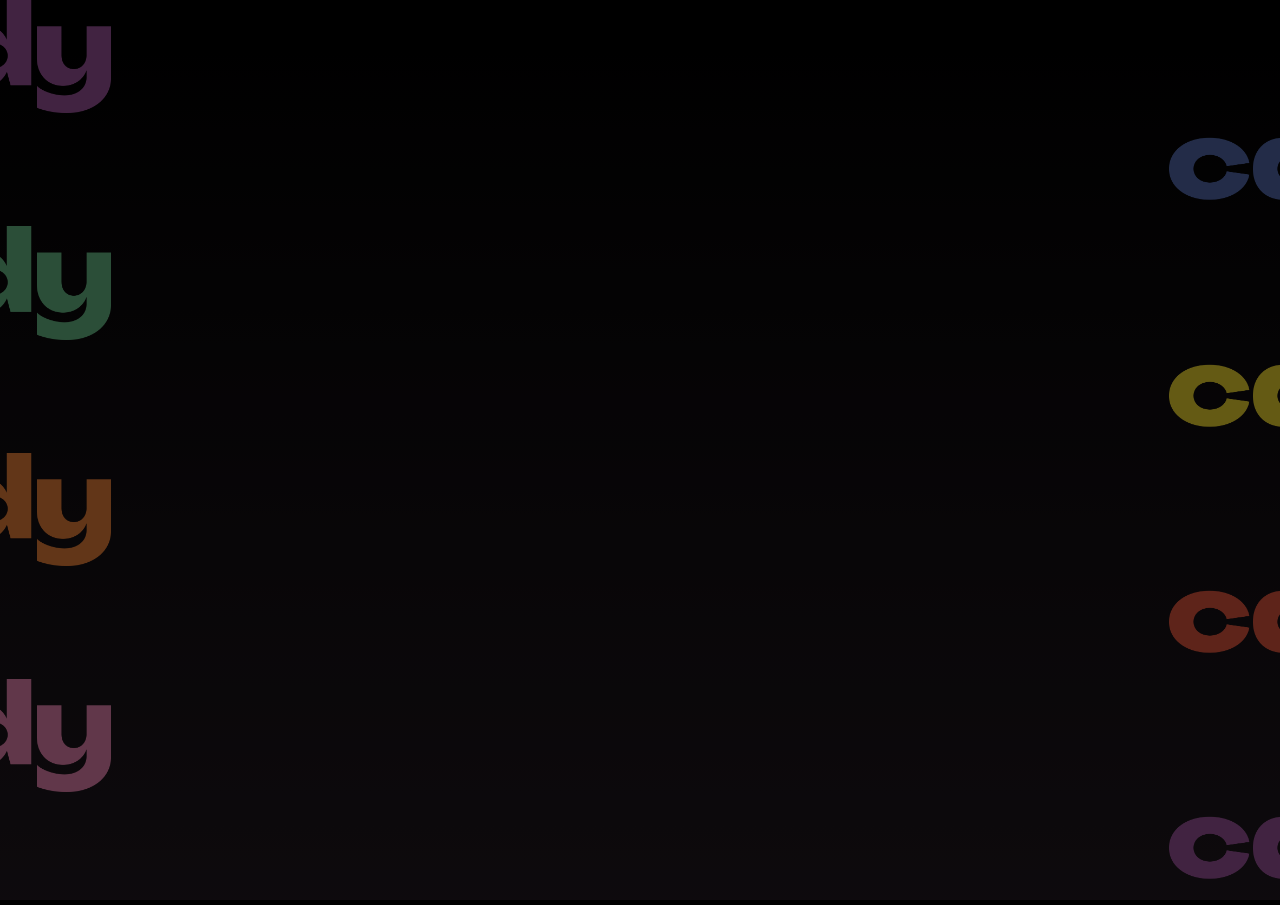
==== index.html @ 41e38ef7 "fixed some loading animations" ====
<!DOCTYPE html>
<html lang="en">
<head>
    <meta charset="UTF-8">
    <title>candy | Professional Video</title>
    <link rel="stylesheet" href="css/bootstrap.min.css">
    <link rel="stylesheet" href="css/candy.css">
    <link rel="apple-touch-icon" sizes="180x180" href="/apple-touch-icon.png">
    <link rel="icon" type="image/png" sizes="32x32" href="/favicon-32x32.png">
    <link rel="icon" type="image/png" sizes="16x16" href="/favicon-16x16.png">
    <link rel="manifest" href="/site.webmanifest">
</head>
<body onload="bodyOnLoad()">
<div class="cover" id="cover">
    <i><span id="loadingtext">loading...</span><br>
    </i>
    <a href="#" id="coverbutton"><span class="welcomebutton h1">enter candy</span></a>
</div>
<div class="xslogos d-block d-lg-none">
    <img class="img-fluid" src="img/Candy-Logo-3.png">
    <img class="img-fluid" src="img/Candy-Logo-4.png">
    <img class="img-fluid" src="img/Candy-Logo-5.png">
    <img class="img-fluid" src="img/Candy-Logo-6.png">
    <img class="img-fluid" src="img/Candy-Logo-7.png">
    <img class="img-fluid" src="img/Candy-Logo-8.png">
    <img class="img-fluid" src="img/Candy-Logo-9.png">
</div>
<div class="landing ">
    <div class="row landingrow align-items-center">
        <div class="col-lg-4 video video-l t2s">
            <div class="embed-responsive">
                <iframe src="https://www.youtube.com/embed/4lAYHoYQeXs?controls=0" frameborder="0"
                        allow="accelerometer; autoplay; encrypted-media; gyroscope; picture-in-picture"
                        allowfullscreen></iframe>
            </div>
        </div>
        <div class="col-lg-4 logo d-none d-lg-block">
            <div class="logo-top t15s">
            <img class="img-fluid" src="img/Candy-Logo-3.png">
            </div>
            <div class="logo-bottom t15s">
            <img class="img-fluid" src="img/Candy-Logo-4.png">
            </div>

        </div>
        <div class="col-lg-4 video video-r t2s">
            <div class="embed-responsive">
                <iframe src="https://www.youtube.com/embed/f4qgtwNsHF0?controls=0" frameborder="0"
                        allow="accelerometer; autoplay; encrypted-media; gyroscope; picture-in-picture"
                        allowfullscreen></iframe>
            </div>
        </div>
    </div>
    <div class="row landingrow align-items-center">
        <div class="col-lg-4 video video-l t25s">
            <div class="embed-responsive">
                <iframe src="https://www.youtube.com/embed/7KH1NM0_FOQ?controls=0" frameborder="0"
                        allow="accelerometer; autoplay; encrypted-media; gyroscope; picture-in-picture"
                        allowfullscreen></iframe>

            </div>
        </div>
        <div class="col-lg-4 logo d-none d-lg-block">
            <div class="logo-top t2s">
                <img class="img-fluid" src="img/Candy-Logo-5.png">
            </div>
            <div class="logo-bottom t2s">
                <img class="img-fluid" src="img/Candy-Logo-6.png">
            </div>


        </div>
        <div class="col-lg-4 video video-r t25s">
            <div class="embed-responsive">
                <iframe src="https://www.youtube.com/embed/HY391viox5s?controls=0" frameborder="0"
                        allow="accelerometer; autoplay; encrypted-media; gyroscope; picture-in-picture"
                        allowfullscreen></iframe>
            </div>
        </div>
    </div>
    <div class="row landingrow align-items-center">
        <div class="col-lg-4 video video-l t3s">
            <div class="embed-responsive">
                <iframe src="https://www.youtube.com/embed/c7bgPomTS3c?controls=0" frameborder="0"
                        allow="accelerometer; autoplay; encrypted-media; gyroscope; picture-in-picture"
                        allowfullscreen></iframe>
            </div>
        </div>
        <div class="col-lg-4 logo d-none d-lg-block">
            <div class="logo-top t25s">
                <img class="img-fluid" src="img/Candy-Logo-7.png">
            </div>
            <div class="logo-bottom t25s">
                <img class="img-fluid" src="img/Candy-Logo-8.png">
            </div>


        </div>
        <div class="col-lg-4 video video-r t3s">
            <div class="embed-responsive">
                <iframe src="https://www.youtube.com/embed/cyN95FqSY8s?controls=0" frameborder="0"
                        allow="accelerometer; autoplay; encrypted-media; gyroscope; picture-in-picture"
                        allowfullscreen></iframe>

            </div>
        </div>
    </div>
    <div class="row landingrow align-items-center">
        <div class="col-lg-4 video video-l t3s">
            <div class="embed-responsive">
                <iframe src="https://www.youtube.com/embed/LwyCdrGJNtE?controls=0" frameborder="0"
                        allow="accelerometer; autoplay; encrypted-media; gyroscope; picture-in-picture"
                        allowfullscreen></iframe>
            </div>
        </div>
        <div class="col-lg-4 logo d-none d-lg-block">
            <div class="logo-top t3s">
                <img class="img-fluid" src="img/Candy-Logo-9.png">
            </div>
            <div class="logo-bottom t3s">
                <img class="img-fluid" src="img/Candy-Logo-3.png">
            </div>


        </div>
        <div class="col-lg-4 video video-r t3s">
            <div class="embed-responsive">
                <iframe src="https://www.youtube.com/embed/TadIIMuExIw?controls=0" frameborder="0"
                        allow="accelerometer; autoplay; encrypted-media; gyroscope; picture-in-picture"
                        allowfullscreen></iframe>

            </div>
        </div>
    </div>

</div>


<script src="https://code.jquery.com/jquery-3.4.1.min.js"
        crossorigin="anonymous"></script>
<script src="https://cdn.jsdelivr.net/npm/popper.js@1.16.0/dist/umd/popper.min.js"
        integrity="sha384-Q6E9RHvbIyZFJoft+2mJbHaEWldlvI9IOYy5n3zV9zzTtmI3UksdQRVvoxMfooAo"
        crossorigin="anonymous"></script>
<script src="https://stackpath.bootstrapcdn.com/bootstrap/4.4.1/js/bootstrap.min.js"
        integrity="sha384-wfSDF2E50Y2D1uUdj0O3uMBJnjuUD4Ih7YwaYd1iqfktj0Uod8GCExl3Og8ifwB6"
        crossorigin="anonymous"></script>
<script src="js/candy.js"></script>
</body>
</html>
---- css/candy.css ----
@keyframes fadein{
    from{opacity: 0;}
    to{opacity: 1;}
}
html{
    margin: 0px;
    height: 100%;
    width: 100%;
}
body{
    background-color: black;
    background-image: linear-gradient(rgb(0,0,0), rgba(36, 27, 35, 0.97));
    background-attachment: fixed;
    color: #ffccfe;
    height: 100%;
    overflow-x: hidden;
}


.landing .logo{
    text-align: center;

}

.landing{
    height: 100%;
}
.landingrow{
    padding-top: auto;
    padding-bottom: auto;

    vertical-align: center;
}
.video{
    box-sizing: border-box; /* prevents extra width from being added */
    text-align: center;
    padding: 2em;
}


/* aspect ratio and positioning for responsive video */
.embed-responsive {
    position: relative;
    overflow: hidden;
    height: 0;
    padding-bottom: 40%;
}
.video-l{
    transition: 2s;
    left: -100%;

}
.video-r{
    transition: 2s;
    left: 100%;

}
.nooffset{
    left:0% !important;

}
.candyoffset-l{
position: relative;
    left:-50%;

}
.candyoffset-r{
   left:50%;
}
.t15s{
    transition: 1.2s;
}
.t2s{
    transition: 1.7s;
}
.t25s{
    transition: 2.2s;
}
.t3s{
    transition: 2.7s;
}
.embed-responsive iframe {
    position: absolute;
    top: 0;
    left: 0;
    width: 100%;
    height: 100%;
}
.cover{
    position:fixed;
    overflow: hidden;
    height: 100%;
    width: 100%;
    text-align: center;
    vertical-align: center;
    padding-top: 20%;
    background-color: rgba(0,0,0,1);
    z-index: 2;
    opacity: 1;
    transition: 1s;
}
.welcomebutton{
    opacity: 0;
    border: #ffccfe 2px solid;
    background-color: #ffccfe;
    padding: 0.5em;
    color: #000;
    transition: 0.5s ease-in-out;

}
.welcomebuttonloaded{

    opacity: 1;
}
.welcomebutton:hover{

    background-color: #000;
    color: #ffccfe;

}
a:hover {
    text-decoration: none;
}
.logo img{
    transition: 0.5s;
}
.logo img:hover{

}
.logo-top{
    display: block;
    left: -180%;
    position: relative;

}
.logo-bottom{
    display: block;
    left: 180%;
    position: relative;

}
.cover i{
    font-size: 2rem;
    font-weight: 100;
}
.xslogos{
    height: 0;
    position: fixed;
}
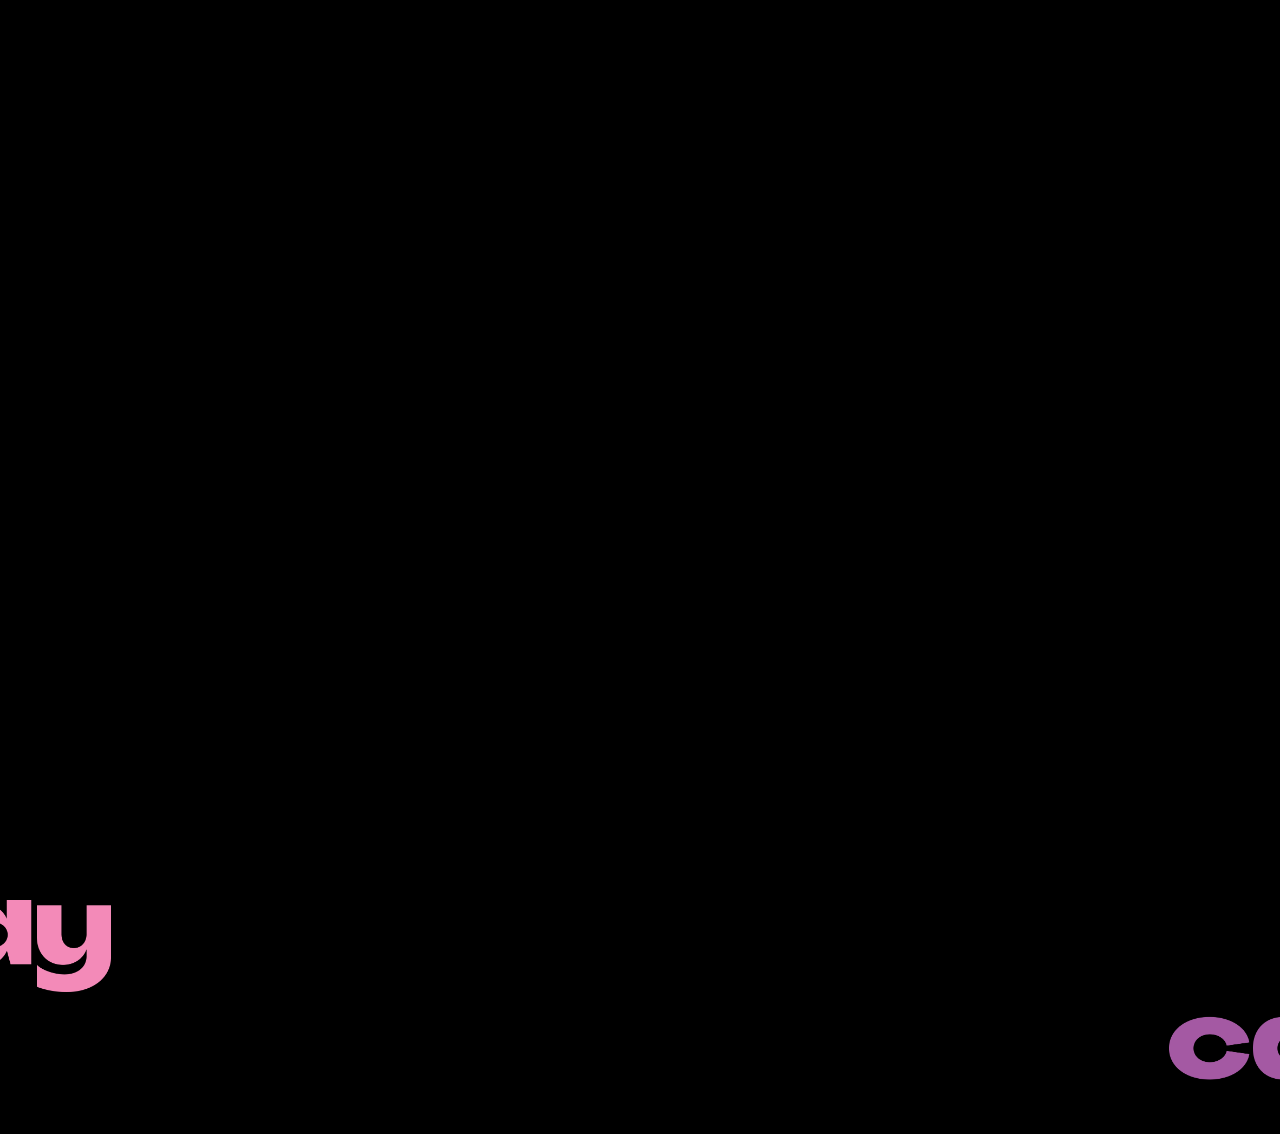
==== commit 05731e44: "add thumbnails" ====
--- a/index.html
+++ b/index.html
@@ -25,14 +25,13 @@
     <img class="img-fluid" src="img/Candy-Logo-8.png">
     <img class="img-fluid" src="img/Candy-Logo-9.png">
 </div>
-<div class="landing ">
+<div class="landing">
     <div class="row landingrow align-items-center">
-        <div class="col-lg-4 video video-l t2s">
-            <div class="embed-responsive">
-                <iframe src="https://www.youtube.com/embed/4lAYHoYQeXs?controls=0" frameborder="0"
-                        allow="accelerometer; autoplay; encrypted-media; gyroscope; picture-in-picture"
-                        allowfullscreen></iframe>
+        <div class="col-lg-4">
+            <div class="video video-l t2s embed-responsive">
+                <div class="youtube-player" data-id="4lAYHoYQeXs"></div>
             </div>
+
         </div>
         <div class="col-lg-4 logo d-none d-lg-block">
             <div class="logo-top t15s">
@@ -45,18 +44,16 @@
         </div>
         <div class="col-lg-4 video video-r t2s">
             <div class="embed-responsive">
-                <iframe src="https://www.youtube.com/embed/f4qgtwNsHF0?controls=0" frameborder="0"
-                        allow="accelerometer; autoplay; encrypted-media; gyroscope; picture-in-picture"
-                        allowfullscreen></iframe>
+                <div class="youtube-player" data-id="f4qgtwNsHF0"></div>
+
             </div>
         </div>
     </div>
     <div class="row landingrow align-items-center">
         <div class="col-lg-4 video video-l t25s">
             <div class="embed-responsive">
-                <iframe src="https://www.youtube.com/embed/7KH1NM0_FOQ?controls=0" frameborder="0"
-                        allow="accelerometer; autoplay; encrypted-media; gyroscope; picture-in-picture"
-                        allowfullscreen></iframe>
+
+                <div class="youtube-player" data-id="7KH1NM0_FOQ"></div>
 
             </div>
         </div>
@@ -72,18 +69,14 @@
         </div>
         <div class="col-lg-4 video video-r t25s">
             <div class="embed-responsive">
-                <iframe src="https://www.youtube.com/embed/HY391viox5s?controls=0" frameborder="0"
-                        allow="accelerometer; autoplay; encrypted-media; gyroscope; picture-in-picture"
-                        allowfullscreen></iframe>
+                <div class="youtube-player" data-id="HY391viox5s"></div>
             </div>
         </div>
     </div>
     <div class="row landingrow align-items-center">
         <div class="col-lg-4 video video-l t3s">
             <div class="embed-responsive">
-                <iframe src="https://www.youtube.com/embed/c7bgPomTS3c?controls=0" frameborder="0"
-                        allow="accelerometer; autoplay; encrypted-media; gyroscope; picture-in-picture"
-                        allowfullscreen></iframe>
+                <div class="youtube-player" data-id="c7bgPomTS3c"></div>
             </div>
         </div>
         <div class="col-lg-4 logo d-none d-lg-block">
@@ -98,9 +91,7 @@
         </div>
         <div class="col-lg-4 video video-r t3s">
             <div class="embed-responsive">
-                <iframe src="https://www.youtube.com/embed/cyN95FqSY8s?controls=0" frameborder="0"
-                        allow="accelerometer; autoplay; encrypted-media; gyroscope; picture-in-picture"
-                        allowfullscreen></iframe>
+                <div class="youtube-player" data-id="cyN95FqSY8s"></div>
 
             </div>
         </div>
@@ -108,9 +99,8 @@
     <div class="row landingrow align-items-center">
         <div class="col-lg-4 video video-l t3s">
             <div class="embed-responsive">
-                <iframe src="https://www.youtube.com/embed/LwyCdrGJNtE?controls=0" frameborder="0"
-                        allow="accelerometer; autoplay; encrypted-media; gyroscope; picture-in-picture"
-                        allowfullscreen></iframe>
+
+                <div class="youtube-player" data-id="LwyCdrGJNtE"></div>
             </div>
         </div>
         <div class="col-lg-4 logo d-none d-lg-block">
@@ -125,16 +115,14 @@
         </div>
         <div class="col-lg-4 video video-r t3s">
             <div class="embed-responsive">
-                <iframe src="https://www.youtube.com/embed/TadIIMuExIw?controls=0" frameborder="0"
-                        allow="accelerometer; autoplay; encrypted-media; gyroscope; picture-in-picture"
-                        allowfullscreen></iframe>
+
+                <div class="youtube-player" data-id="TadIIMuExIw"></div>
 
             </div>
         </div>
     </div>
 
 </div>
-
 
 <script src="https://code.jquery.com/jquery-3.4.1.min.js"
         crossorigin="anonymous"></script>
--- a/css/candy.css
+++ b/css/candy.css
@@ -16,12 +16,9 @@
     overflow-x: hidden;
 }
 
-
 .landing .logo{
     text-align: center;
-
-}
-
+}
 .landing{
     height: 100%;
 }
@@ -42,8 +39,7 @@
 .embed-responsive {
     position: relative;
     overflow: hidden;
-    height: 0;
-    padding-bottom: 40%;
+    z-index: 2;
 }
 .video-l{
     transition: 2s;
@@ -88,9 +84,9 @@
 }
 .cover{
     position:fixed;
-    overflow: hidden;
-    height: 100%;
-    width: 100%;
+     overflow: hidden;
+     height: 100%;
+     width: 100%;
     text-align: center;
     vertical-align: center;
     padding-top: 20%;
@@ -147,3 +143,59 @@
     height: 0;
     position: fixed;
 }
+
+.youtube-player {
+    position: relative;
+    padding-bottom: 56.23%;
+    /* Use 75% for 4:3 videos */
+    height: 0;
+    overflow: hidden;
+    max-width: 100%;
+    background: #000;
+    margin: 5px;
+}
+
+.youtube-player iframe {
+    position: absolute;
+    top: 0;
+    left: 0;
+    width: 100%;
+    height: 100%;
+    z-index: 100;
+    background: transparent;
+}
+
+.youtube-player img {
+    bottom: 0;
+    display: block;
+    left: 0;
+    margin: auto;
+    max-width: 100%;
+    width: 100%;
+    position: absolute;
+    right: 0;
+    top: 0;
+    border: none;
+    height: auto;
+    cursor: pointer;
+    -webkit-transition: .4s all;
+    -moz-transition: .4s all;
+    transition: .4s all;
+}
+
+.youtube-player img:hover {
+    -webkit-filter: brightness(75%);
+}
+
+.youtube-player .play {
+    height: 72px;
+    width: 72px;
+    left: 50%;
+    top: 50%;
+    margin-left: -36px;
+    margin-top: -36px;
+    position: absolute;
+    background: url("http://i.imgur.com/TxzC70f.png") no-repeat;
+    cursor: pointer;
+    opacity: 40%;
+}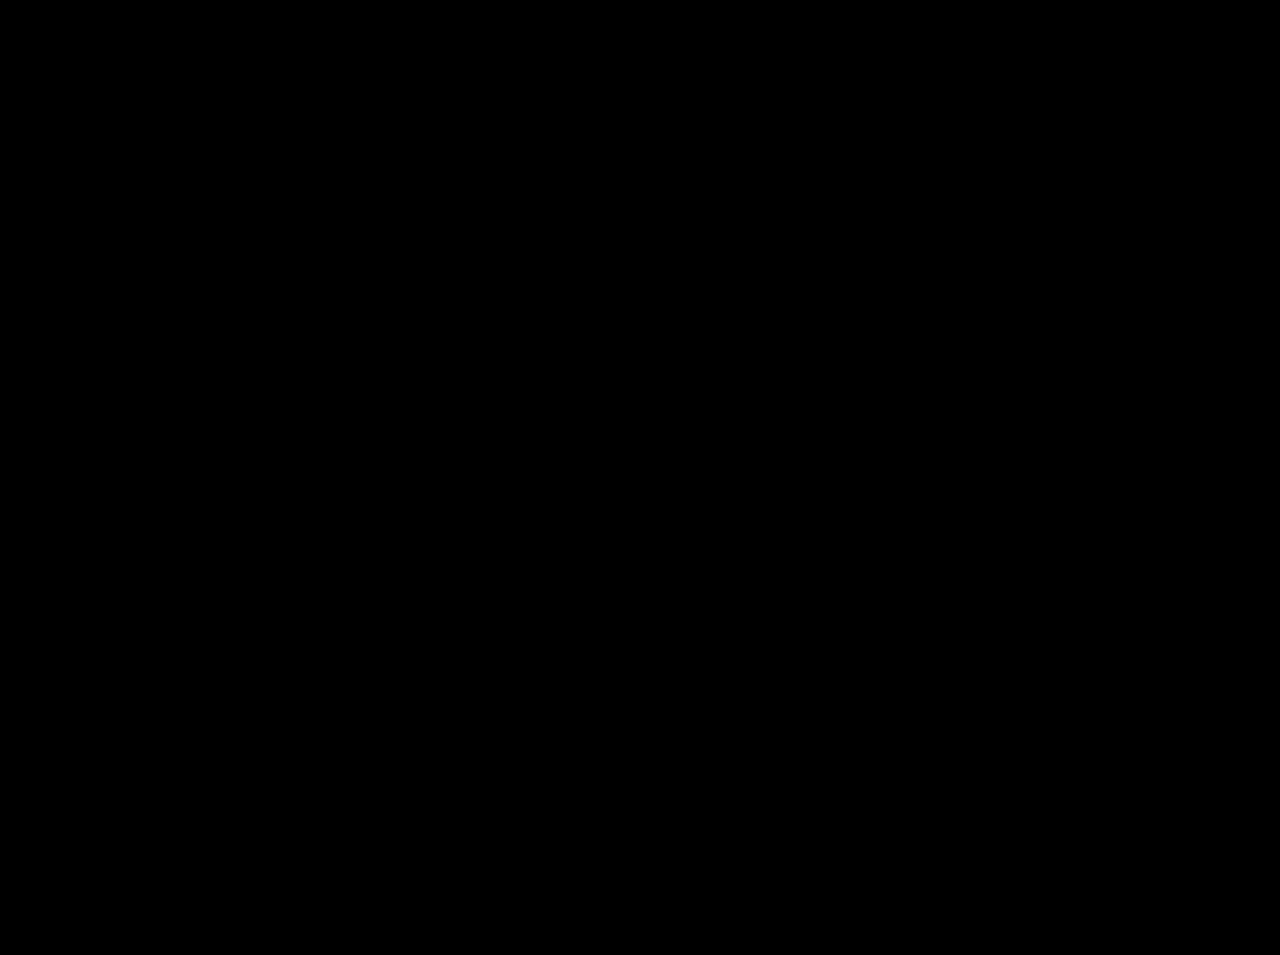
==== commit 0687eb6b: "rewrote index and pushed newindex" ====
--- a/index.html
+++ b/index.html
@@ -27,101 +27,85 @@
 </div>
 <div class="landing">
     <div class="row landingrow align-items-center">
-        <div class="col-lg-4">
+        <div class="col-lg-4"><!--- LEFT -->
             <div class="video video-l t2s embed-responsive">
                 <div class="youtube-player" data-id="4lAYHoYQeXs"></div>
             </div>
 
+            <div class="video video-l t25s embed-responsive">
+
+
+                <div class="youtube-player" data-id="7KH1NM0_FOQ"></div>
+
+
+            </div>
+            <div class="video video-l t3s embed-responsive">
+
+                <div class="youtube-player" data-id="c7bgPomTS3c"></div>
+
+            </div>
+            <div class="video video-l t3sembed-responsive ">
+
+
+                <div class="youtube-player" data-id="LwyCdrGJNtE"></div>
+
+            </div>
         </div>
-        <div class="col-lg-4 logo d-none d-lg-block">
-            <div class="logo-top t15s">
-            <img class="img-fluid" src="img/Candy-Logo-3.png">
-            </div>
-            <div class="logo-bottom t15s">
-            <img class="img-fluid" src="img/Candy-Logo-4.png">
+        <div class="col-lg-4"><!---- CENTER -->
+            <div class="logo d-none d-lg-block">
+                <div class="logo-top t15s">
+                    <img class="img-fluid" src="img/Candy-Logo-3.png">
+                </div>
+                <div class="logo-bottom t15s">
+                    <img class="img-fluid" src="img/Candy-Logo-4.png">
+                </div>
+                <div class="logo-top t2s">
+                    <img class="img-fluid" src="img/Candy-Logo-5.png">
+                </div>
+                <div class="logo-bottom t2s">
+                    <img class="img-fluid" src="img/Candy-Logo-6.png">
+                </div>
+                <div class="logo-top t25s">
+                    <img class="img-fluid" src="img/Candy-Logo-7.png">
+                </div>
+                <div class="logo-bottom t25s">
+                    <img class="img-fluid" src="img/Candy-Logo-8.png">
+                </div>
+                <div class="logo-bottom t3s">
+                    <img class="img-fluid" src="img/Candy-Logo-9.png">
+                </div>
+
+
             </div>
 
         </div>
-        <div class="col-lg-4 video video-r t2s">
-            <div class="embed-responsive">
-                <div class="youtube-player" data-id="f4qgtwNsHF0"></div>
+        <div class="col-lg-4"><!---- RIGHT -->
+            <div class=" video video-r t2s embed-responsive">
+                <div class="">
+                    <div class="youtube-player" data-id="f4qgtwNsHF0"></div>
 
+                </div>
+            </div>
+            <div class="video video-r t25s embed-responsive">
+                <div class="">
+                    <div class="youtube-player" data-id="HY391viox5s"></div>
+                </div>
+            </div>
+            <div class=" video video-r t3s embed-responsive">
+                <div class="">
+                    <div class="youtube-player" data-id="cyN95FqSY8s"></div>
+
+                </div>
+            </div>
+            <div class="video video-r t3s">
+                <div class="">
+
+                    <div class="youtube-player" data-id="TadIIMuExIw"></div>
+
+                </div>
             </div>
         </div>
     </div>
-    <div class="row landingrow align-items-center">
-        <div class="col-lg-4 video video-l t25s">
-            <div class="embed-responsive">
-
-                <div class="youtube-player" data-id="7KH1NM0_FOQ"></div>
-
-            </div>
-        </div>
-        <div class="col-lg-4 logo d-none d-lg-block">
-            <div class="logo-top t2s">
-                <img class="img-fluid" src="img/Candy-Logo-5.png">
-            </div>
-            <div class="logo-bottom t2s">
-                <img class="img-fluid" src="img/Candy-Logo-6.png">
-            </div>
-
-
-        </div>
-        <div class="col-lg-4 video video-r t25s">
-            <div class="embed-responsive">
-                <div class="youtube-player" data-id="HY391viox5s"></div>
-            </div>
-        </div>
-    </div>
-    <div class="row landingrow align-items-center">
-        <div class="col-lg-4 video video-l t3s">
-            <div class="embed-responsive">
-                <div class="youtube-player" data-id="c7bgPomTS3c"></div>
-            </div>
-        </div>
-        <div class="col-lg-4 logo d-none d-lg-block">
-            <div class="logo-top t25s">
-                <img class="img-fluid" src="img/Candy-Logo-7.png">
-            </div>
-            <div class="logo-bottom t25s">
-                <img class="img-fluid" src="img/Candy-Logo-8.png">
-            </div>
-
-
-        </div>
-        <div class="col-lg-4 video video-r t3s">
-            <div class="embed-responsive">
-                <div class="youtube-player" data-id="cyN95FqSY8s"></div>
-
-            </div>
-        </div>
-    </div>
-    <div class="row landingrow align-items-center">
-        <div class="col-lg-4 video video-l t3s">
-            <div class="embed-responsive">
-
-                <div class="youtube-player" data-id="LwyCdrGJNtE"></div>
-            </div>
-        </div>
-        <div class="col-lg-4 logo d-none d-lg-block">
-            <div class="logo-top t3s">
-                <img class="img-fluid" src="img/Candy-Logo-9.png">
-            </div>
-            <div class="logo-bottom t3s">
-                <img class="img-fluid" src="img/Candy-Logo-3.png">
-            </div>
-
-
-        </div>
-        <div class="col-lg-4 video video-r t3s">
-            <div class="embed-responsive">
-
-                <div class="youtube-player" data-id="TadIIMuExIw"></div>
-
-            </div>
-        </div>
-    </div>
-
 </div>
 
 <script src="https://code.jquery.com/jquery-3.4.1.min.js"
--- a/css/candy.css
+++ b/css/candy.css
@@ -31,7 +31,7 @@
 .video{
     box-sizing: border-box; /* prevents extra width from being added */
     text-align: center;
-    padding: 2em;
+    /* padding: 2em; */
 }
 
 
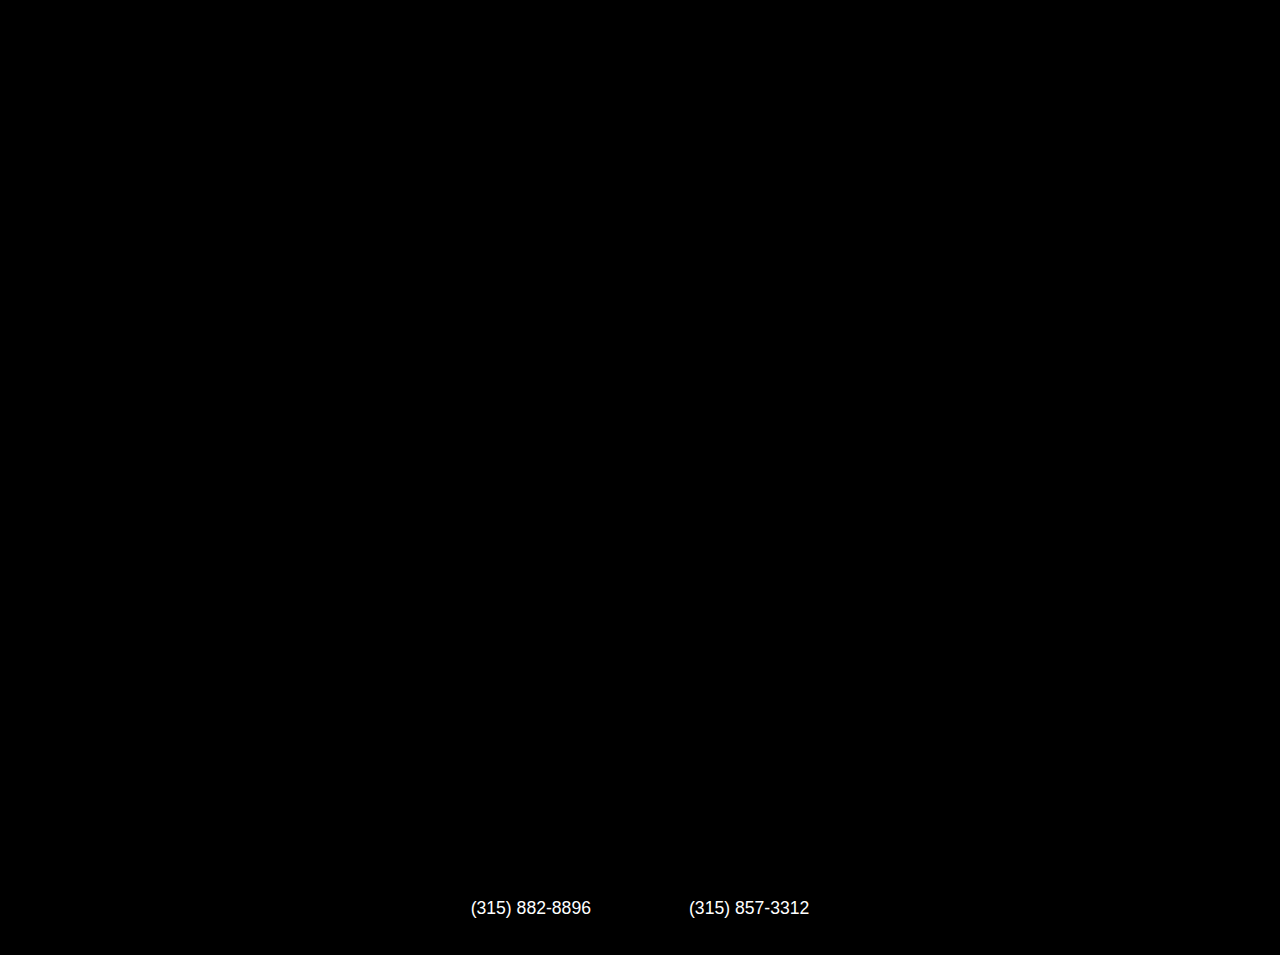
==== commit 15aebcf6: "added contact info" ====
--- a/index.html
+++ b/index.html
@@ -5,10 +5,10 @@
     <title>candy | Professional Video</title>
     <link rel="stylesheet" href="css/bootstrap.min.css">
     <link rel="stylesheet" href="css/candy.css">
-    <link rel="apple-touch-icon" sizes="180x180" href="/apple-touch-icon.png">
-    <link rel="icon" type="image/png" sizes="32x32" href="/favicon-32x32.png">
-    <link rel="icon" type="image/png" sizes="16x16" href="/favicon-16x16.png">
-    <link rel="manifest" href="/site.webmanifest">
+    <link rel="apple-touch-icon" sizes="180x180" href="apple-touch-icon.png">
+    <link rel="icon" type="image/png" sizes="32x32" href="favicon-32x32.png">
+    <link rel="icon" type="image/png" sizes="16x16" href="favicon-16x16.png">
+    <link rel="manifest" href="site.webmanifest">
 </head>
 <body onload="bodyOnLoad()">
 <div class="cover" id="cover">
@@ -17,17 +17,18 @@
     <a href="#" id="coverbutton"><span class="welcomebutton h1">enter candy</span></a>
 </div>
 <div class="xslogos d-block d-lg-none">
-    <img class="img-fluid" src="img/Candy-Logo-3.png">
-    <img class="img-fluid" src="img/Candy-Logo-4.png">
-    <img class="img-fluid" src="img/Candy-Logo-5.png">
-    <img class="img-fluid" src="img/Candy-Logo-6.png">
-    <img class="img-fluid" src="img/Candy-Logo-7.png">
-    <img class="img-fluid" src="img/Candy-Logo-8.png">
-    <img class="img-fluid" src="img/Candy-Logo-9.png">
+
+    <img class="img-fluid" src="img/Candy-Logo-3.png" alt="candy">
+    <img class="img-fluid" src="img/Candy-Logo-4.png" alt="candy">
+    <img class="img-fluid" src="img/Candy-Logo-5.png" alt="candy">
+    <img class="img-fluid" src="img/Candy-Logo-6.png" alt="candy">
+    <img class="img-fluid" src="img/Candy-Logo-7.png" alt="candy">
+    <img class="img-fluid" src="img/Candy-Logo-8.png" alt="candy">
+    <img class="img-fluid" src="img/Candy-Logo-9.png" alt="candy">
 </div>
-<div class="landing">
+<div class="landing ">
     <div class="row landingrow align-items-center">
-        <div class="col-lg-4"><!--- LEFT -->
+        <div class="col-lg-4 col-xs-6"><!--- LEFT -->
             <div class="video video-l t2s embed-responsive">
                 <div class="youtube-player" data-id="4lAYHoYQeXs"></div>
             </div>
@@ -44,15 +45,15 @@
                 <div class="youtube-player" data-id="c7bgPomTS3c"></div>
 
             </div>
-            <div class="video video-l t3sembed-responsive ">
+            <div class="video video-l t3s embed-responsive ">
 
 
                 <div class="youtube-player" data-id="LwyCdrGJNtE"></div>
 
             </div>
         </div>
-        <div class="col-lg-4"><!---- CENTER -->
-            <div class="logo d-none d-lg-block">
+        <div class="col-lg-4 d-none d-lg-block"><!---- CENTER -->
+            <div class="logo ">
                 <div class="logo-top t15s">
                     <img class="img-fluid" src="img/Candy-Logo-3.png">
                 </div>
@@ -78,8 +79,26 @@
 
             </div>
 
+            <div class="contact">
+                <div class="row">
+                    <div class="col-md-6">
+                        James Fazio
+                        <Br>
+                        <a href="mailto:James@candy.film">James@candy.film</a> | (315) 882-8896
+                    </div>
+                    <div class="col-md-6">
+                        Robert Bryant
+                        <br>
+                        <a href="mailto:Robert@candy.film">Robert@candy.film</a> | (315) 857-3312
+
+                    </div>
+                </div>
+
+
+            </div>
+
         </div>
-        <div class="col-lg-4"><!---- RIGHT -->
+        <div class="col-lg-4 col-xs-6"><!---- RIGHT -->
             <div class=" video video-r t2s embed-responsive">
                 <div class="">
                     <div class="youtube-player" data-id="f4qgtwNsHF0"></div>
@@ -97,16 +116,33 @@
 
                 </div>
             </div>
-            <div class="video video-r t3s">
+            <div class="video video-r t3s embed-responsive">
                 <div class="">
 
                     <div class="youtube-player" data-id="TadIIMuExIw"></div>
 
                 </div>
             </div>
+            <div class="d-block d-lg-none contact contactmobile">
+                <div class="row">
+                    <div class="col-md-6">
+                        James Fazio
+                        <Br>
+                        <a href="mailto:James@candy.film">James@candy.film</a> | (315) 882-8896
+                    </div>
+                    <div class="col-md-6">
+                        Robert Bryant
+                        <br>
+                        <a href="mailto:Robert@candy.film">Robert@candy.film</a> | (315) 857-3312
+                        <br><Br><br>
+                    </div>
+                </div>
+            </div>
         </div>
     </div>
 </div>
+
+
 
 <script src="https://code.jquery.com/jquery-3.4.1.min.js"
         crossorigin="anonymous"></script>
--- a/css/candy.css
+++ b/css/candy.css
@@ -198,4 +198,34 @@
     background: url("http://i.imgur.com/TxzC70f.png") no-repeat;
     cursor: pointer;
     opacity: 40%;
+}
+
+.contact{
+    color: white;
+    text-align: center;
+    padding-top: 1em;
+    font-size: 1.1em;
+}
+.contact a{
+    color: #ffccfe;
+}
+
+.contactmobile{
+    background-color: black;
+    width: 100%;
+}
+
+@media (max-width: 991.98px) {
+    .video{
+        padding-top: 150px;
+    }
+    .candyoffset-l{
+        position: relative;
+        left:0% !important;
+
+    }
+    .candyoffset-r{
+        left:0% !important;
+    }
+
 }